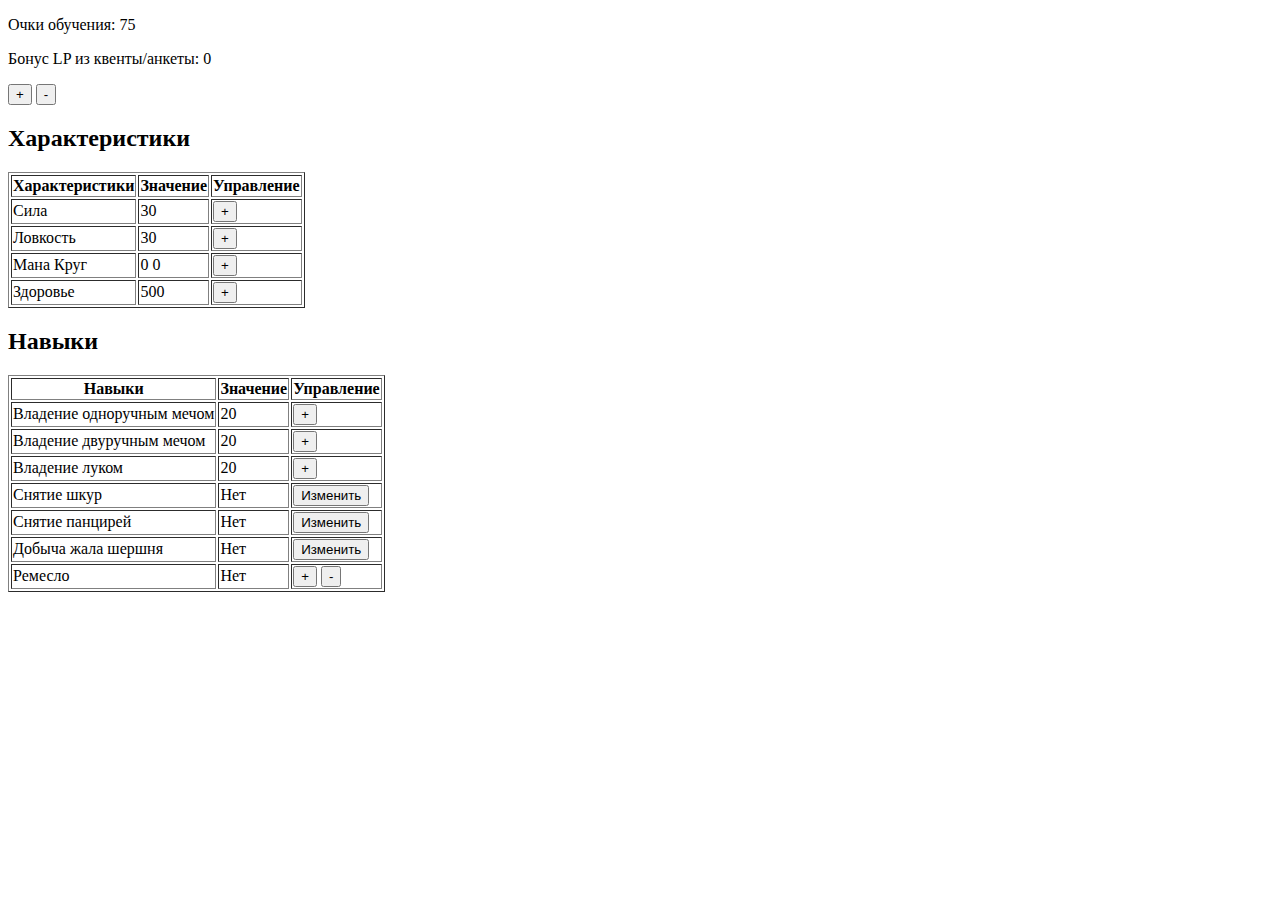
==== index.html @ 5054514f "added skills and characteristics" ====
<!DOCTYPE html>
<html>
<head>
    <title>Характеристики</title>
    <style>
    </style>
</head>
<body>

    <p>Очки обучения: <span id="trainingPoints">75</span></p>
    <p>Бонус LP из квенты/анкеты: <span id="storyTrainingPoints">0</span></p>
    <button id="plusStoryPoints">+</button>
    <button id="minusStoryPoints">-</button>
    
    <h2>Характеристики</h2>
    <table border="1">
        <tr>
            <th>Характеристики</th>
            <th>Значение</th>
            <th>Управление</th>
        </tr>
        <tr>
            <td>Сила</td>
            <td id="strength">30</td>
            <td>
                <button id="plusStrength">+</button>
                <button id="minusStrength" style="display: none">-</button>
            </td>
        </tr>
        <tr>
            <td>Ловкость</td>
            <td id="agility">30</td>
            <td>
                <button id="plusAgility">+</button>
                <button id="minusAgility" style="display: none">-</button>
            </td>
        </tr>
        <tr>
            <td>Мана Круг</td>
            <td>
                <span id="mana">0</span>
                <span id="manaCircle">0</span>
            </td>
            <td>
                <button id="plusMana">+</button>
                <button id="minusMana" style="display: none">-</button>
            </td>
        </tr>
        <tr>
            <td>Здоровье</td>
            <td id="health">500</td>
            <td>
                <button id="plusHealth">+</button>
                <button id="minusHealth" style="display: none">-</button>
            </td>
        </tr>
    </table>
    
    <h2>Навыки</h2>
    <table border="1">
        <tr>
            <th>Навыки</th>
            <th>Значение</th>
            <th>Управление</th>
        </tr>
        <tr>
            <td>Владение одноручным мечом</td>
            <td id="oneHanded">20</td>
            <td>
                <button id="plusOneHanded">+</button>
                <button id="minusOneHanded" style="display: none">-</button>
            </td>
        </tr>
        <tr>
            <td>Владение двуручным мечом</td>
            <td id="twoHanded">20</td>
            <td>
                <button id="plusTwoHanded">+</button>
                <button id="minusTwoHanded" style="display: none">-</button>
            </td>
        </tr>
        <tr>
            <td>Владение луком</td>
            <td id="archery">20</td>
            <td>
                <button id="plusArchery">+</button>
                <button id="minusArchery" style="display: none">-</button>
            </td>
        </tr>
        <tr>
            <td>Снятие шкур</td>
            <td id="skinning">Нет</td>
            <td>
                <button id="toggleSkinning">Изменить</button>
            </td>
        </tr>
        <tr>
            <td>Снятие панцирей</td>
            <td id="shelling">Нет</td>
            <td>
                <button id="toggleShelling">Изменить</button>
            </td>
        </tr>
        <tr>
            <td>Добыча жала шершня</td>
            <td id="harvesting">Нет</td>
            <td>
                <button id="toggleHarvesting">Изменить</button>
            </td>
        </tr>
        <tr>
            <td>Ремесло</td>
            <td id="crafting">Нет</td>
            <td>
                <button id="plusCrafting">+</button>
                <button id="minusCrafting">-</button>
            </td>
        </tr>
    </table>

<script src="script.js"></script>

</body>
</html>
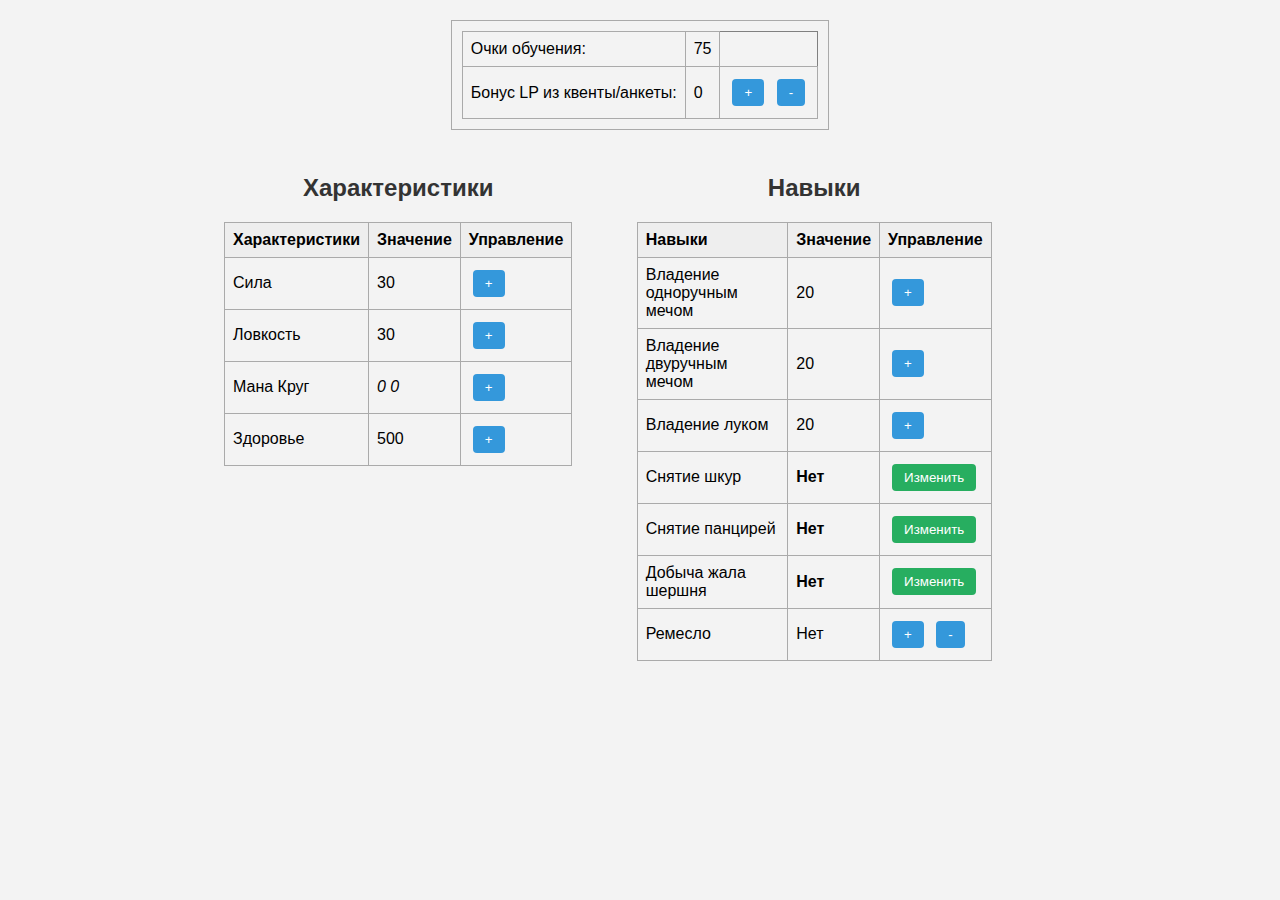
==== commit b4a778ea: "Added frontend placeholder" ====
--- a/index.html
+++ b/index.html
@@ -1,122 +1,140 @@
 <!DOCTYPE html>
 <html>
 <head>
-    <title>Характеристики</title>
-    <style>
-    </style>
+    <title>Калькулятор LP</title>
+    <style></style>
 </head>
 <body>
+    <link rel="stylesheet" href="styles.css">
+     <div class="top-container">
+        <div class="points-table">
+            <table border="1">
+                <tr>
+                    <td>Очки обучения:</td>
+                    <td><span id="trainingPoints">75</span></td>
+                </tr>
+                <tr>
+                    <td>Бонус LP из квенты/анкеты:</td>
+                    <td><span id="storyTrainingPoints">0</span></td>
+                    <td>
+                        <button id="plusStoryPoints">+</button>
+                        <button id="minusStoryPoints">-</button>
+                    </td>
+                </tr>
+            </table>
+        </div>
+    </div>
 
-    <p>Очки обучения: <span id="trainingPoints">75</span></p>
-    <p>Бонус LP из квенты/анкеты: <span id="storyTrainingPoints">0</span></p>
-    <button id="plusStoryPoints">+</button>
-    <button id="minusStoryPoints">-</button>
+    <div class="container">
+        <div class="characteristics">
+            <h2>Характеристики</h2>
+            <table border="1">
+                <tr>
+                    <th>Характеристики</th>
+                    <th>Значение</th>
+                    <th>Управление</th>
+                </tr>
+                <tr>
+                    <td>Сила</td>
+                    <td id="strength">30</td>
+                    <td>
+                        <button id="plusStrength">+</button>
+                        <button id="minusStrength" style="display: none">-</button>
+                    </td>
+                </tr>
+                <tr>
+                    <td>Ловкость</td>
+                    <td id="agility">30</td>
+                    <td>
+                        <button id="plusAgility">+</button>
+                        <button id="minusAgility" style="display: none">-</button>
+                    </td>
+                </tr>
+                <tr>
+                    <td>Мана Круг</td>
+                    <td>
+                        <span id="mana">0</span>
+                        <span id="manaCircle">0</span>
+                    </td>
+                    <td>
+                        <button id="plusMana">+</button>
+                        <button id="minusMana" style="display: none">-</button>
+                    </td>
+                </tr>
+                <tr>
+                    <td>Здоровье</td>
+                    <td id="health">500</td>
+                    <td>
+                        <button id="plusHealth">+</button>
+                        <button id="minusHealth" style="display: none">-</button>
+                    </td>
+                </tr>
+            </table>
+        </div>
     
-    <h2>Характеристики</h2>
-    <table border="1">
-        <tr>
-            <th>Характеристики</th>
-            <th>Значение</th>
-            <th>Управление</th>
-        </tr>
-        <tr>
-            <td>Сила</td>
-            <td id="strength">30</td>
-            <td>
-                <button id="plusStrength">+</button>
-                <button id="minusStrength" style="display: none">-</button>
-            </td>
-        </tr>
-        <tr>
-            <td>Ловкость</td>
-            <td id="agility">30</td>
-            <td>
-                <button id="plusAgility">+</button>
-                <button id="minusAgility" style="display: none">-</button>
-            </td>
-        </tr>
-        <tr>
-            <td>Мана Круг</td>
-            <td>
-                <span id="mana">0</span>
-                <span id="manaCircle">0</span>
-            </td>
-            <td>
-                <button id="plusMana">+</button>
-                <button id="minusMana" style="display: none">-</button>
-            </td>
-        </tr>
-        <tr>
-            <td>Здоровье</td>
-            <td id="health">500</td>
-            <td>
-                <button id="plusHealth">+</button>
-                <button id="minusHealth" style="display: none">-</button>
-            </td>
-        </tr>
-    </table>
-    
-    <h2>Навыки</h2>
-    <table border="1">
-        <tr>
-            <th>Навыки</th>
-            <th>Значение</th>
-            <th>Управление</th>
-        </tr>
-        <tr>
-            <td>Владение одноручным мечом</td>
-            <td id="oneHanded">20</td>
-            <td>
-                <button id="plusOneHanded">+</button>
-                <button id="minusOneHanded" style="display: none">-</button>
-            </td>
-        </tr>
-        <tr>
-            <td>Владение двуручным мечом</td>
-            <td id="twoHanded">20</td>
-            <td>
-                <button id="plusTwoHanded">+</button>
-                <button id="minusTwoHanded" style="display: none">-</button>
-            </td>
-        </tr>
-        <tr>
-            <td>Владение луком</td>
-            <td id="archery">20</td>
-            <td>
-                <button id="plusArchery">+</button>
-                <button id="minusArchery" style="display: none">-</button>
-            </td>
-        </tr>
-        <tr>
-            <td>Снятие шкур</td>
-            <td id="skinning">Нет</td>
-            <td>
-                <button id="toggleSkinning">Изменить</button>
-            </td>
-        </tr>
-        <tr>
-            <td>Снятие панцирей</td>
-            <td id="shelling">Нет</td>
-            <td>
-                <button id="toggleShelling">Изменить</button>
-            </td>
-        </tr>
-        <tr>
-            <td>Добыча жала шершня</td>
-            <td id="harvesting">Нет</td>
-            <td>
-                <button id="toggleHarvesting">Изменить</button>
-            </td>
-        </tr>
-        <tr>
-            <td>Ремесло</td>
-            <td id="crafting">Нет</td>
-            <td>
-                <button id="plusCrafting">+</button>
-                <button id="minusCrafting">-</button>
-            </td>
-        </tr>
-    </table>
+    <div class="skills">
+        <h2>Навыки</h2>
+        <table border="1">
+            <tr>
+                <th>Навыки</th>
+                <th>Значение</th>
+                <th>Управление</th>
+            </tr>
+            <tr>
+                <td>Владение одноручным мечом</td>
+                <td id="oneHanded">20</td>
+                <td>
+                    <button id="plusOneHanded">+</button>
+                    <button id="minusOneHanded" style="display: none">-</button>
+                </td>
+            </tr>
+            <tr>
+                <td>Владение двуручным мечом</td>
+                <td id="twoHanded">20</td>
+                <td>
+                    <button id="plusTwoHanded">+</button>
+                    <button id="minusTwoHanded" style="display: none">-</button>
+                </td>
+            </tr>
+            <tr>
+                <td>Владение луком</td>
+                <td id="archery">20</td>
+                <td>
+                    <button id="plusArchery">+</button>
+                    <button id="minusArchery" style="display: none">-</button>
+                </td>
+            </tr>
+            <tr>
+                <td>Снятие шкур</td>
+                <td id="skinning">Нет</td>
+                <td>
+                    <button id="toggleSkinning">Изменить</button>
+                </td>
+            </tr>
+            <tr>
+                <td>Снятие панцирей</td>
+                <td id="shelling">Нет</td>
+                <td>
+                    <button id="toggleShelling">Изменить</button>
+                </td>
+            </tr>
+            <tr>
+                <td>Добыча жала шершня</td>
+                <td id="harvesting">Нет</td>
+                <td>
+                    <button id="toggleHarvesting">Изменить</button>
+                </td>
+            </tr>
+            <tr>
+                <td>Ремесло</td>
+                <td id="crafting">Нет</td>
+                <td>
+                    <button id="plusCrafting">+</button>
+                    <button id="minusCrafting">-</button>
+                </td>
+            </tr>
+        </table>
+    </div>
 
 <script src="script.js"></script>
 
--- a/styles.css
+++ b/styles.css
@@ -0,0 +1,142 @@
+/* styles.css */
+
+/* Основные стили */
+body {
+    font-family: Arial, sans-serif;
+    margin: 20px;
+    padding: 0;
+    background-color: #f3f3f3;
+}
+
+h2 {
+    color: #333;
+}
+
+table {
+    width: 100%;
+    border-collapse: collapse;
+    margin-bottom: 20px;
+}
+
+table th, table td {
+    border: 1px solid #aaa;
+    padding: 8px;
+    text-align: left;
+}
+
+table th {
+    background-color: #eee;
+}
+
+/* Кнопки управления */
+button {
+    padding: 6px 12px;
+    margin: 4px;
+    border: none;
+    border-radius: 4px;
+    background-color: #3498db;
+    color: white;
+    cursor: pointer;
+}
+
+button:hover {
+    background-color: #2980b9;
+}
+
+/* Скрытие кнопок "-" по умолчанию */
+button[style="display: none"] {
+    display: none;
+}
+
+/* Красивые изменения для кнопок "Изменить" */
+button#toggleSkinning,
+button#toggleShelling,
+button#toggleHarvesting {
+    background-color: #27ae60;
+}
+
+button#toggleSkinning:hover,
+button#toggleShelling:hover,
+button#toggleHarvesting:hover {
+    background-color: #1e8449;
+}
+
+/* Используемые стили для полей с навыками "Да"/"Нет" */
+td#skinning, td#shelling, td#harvesting {
+    font-weight: bold;
+}
+
+/* Стили для span с маной и кругом маны */
+span#mana,
+span#manaCircle {
+    font-style: italic;
+}
+
+/* Сообщение об ошибке */
+.alert {
+    color: #c0392b;
+    font-weight: bold;
+}
+
+/* Стили для информационных сообщений */
+.info {
+    color: #27ae60;
+    font-weight: bold;
+}
+
+
+.container {
+    display: flex;
+    justify-content: center;
+    align-items: flex-start;
+    margin: 20px;
+}
+
+.characteristics,
+.skills {
+    margin-right: 20px;
+    text-align: center; /* Для центрирования текста в ячейках таблиц */
+}
+
+.characteristics table,
+.skills table {
+    width: 80%; /* Уменьшим ширину таблиц для лучшего визуального эффекта */
+    margin: 0 auto; /* Центрирование таблиц */
+}
+
+.characteristics th,
+.skills th,
+.characteristics td,
+.skills td {
+    border: 1px solid #aaa;
+    padding: 8px;
+    text-align: left;
+}
+
+.characteristics th,
+.skills th {
+    background-color: #eee;
+}
+
+
+.top-container {
+    text-align: center;
+    margin-bottom: 20px;
+}
+
+.points-table {
+    display: inline-block;
+    border: 1px solid #aaa;
+    padding: 10px;
+}
+
+.points-table table {
+    width: 100%;
+    border-collapse: collapse;
+    margin: 0 auto; /* Центрирование таблиц */
+}
+
+.points-table td {
+    padding: 8px;
+    text-align: left;
+}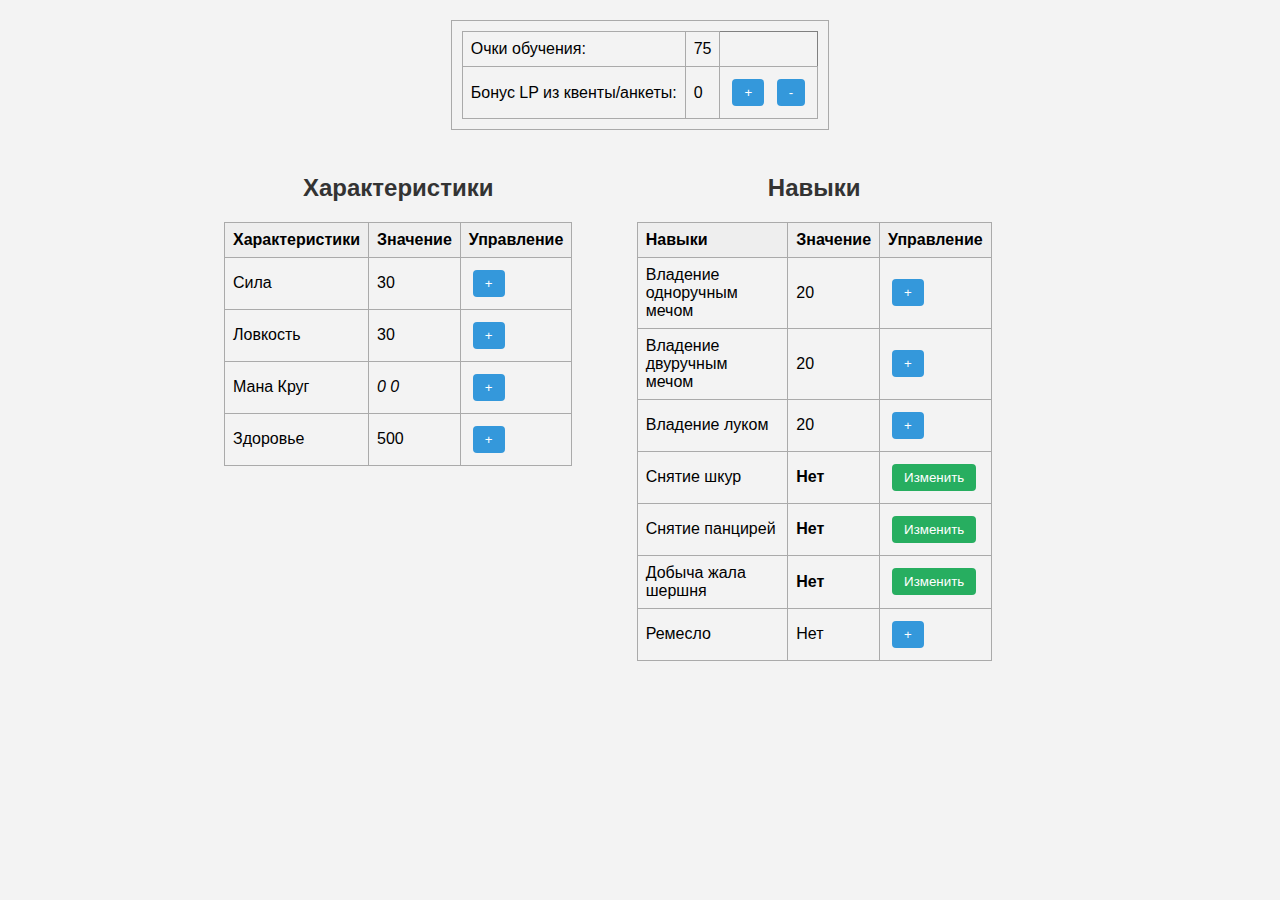
==== commit 9c0577c1: "Fixed getting a negative value" ====
--- a/index.html
+++ b/index.html
@@ -130,7 +130,7 @@
                 <td id="crafting">Нет</td>
                 <td>
                     <button id="plusCrafting">+</button>
-                    <button id="minusCrafting">-</button>
+                    <button id="minusCrafting" style="display: none">-</button>
                 </td>
             </tr>
         </table>
